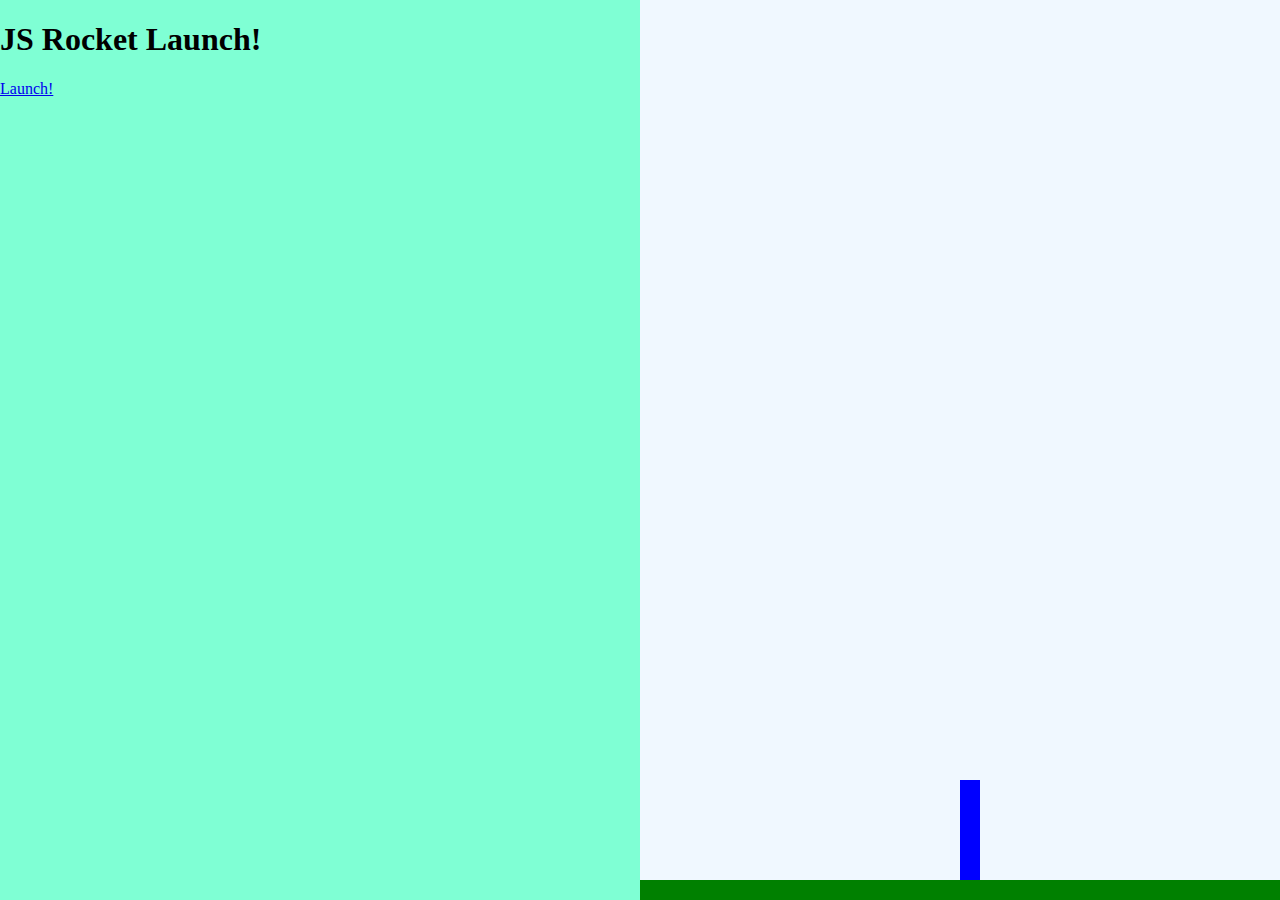
==== rocket.html @ e4f87a62 "made my rocket" ====
<!DOCTYPE html>
<html>
<head>
	<title>Rocket Launch sequence!</title>
	<link rel="stylesheet" type="text/css" href="css/rocket.css">
	<script type="text/javascript" src="js/rocket.js"></script>
</head>
<body class="body-state1">
<div class="left">
	<div class="state1">
		<h1>JS Rocket Launch!</h1>
		<a href="#" class="button" onclick="changeState(2);">Launch!</a>
	</div>
	
	<div class="state2">
		<h1 id="countdown">10</h1>
		<a href="#" class="button" onclick="changeState(1);">Abort!</a>
	</div>
	
	<div class="state3">
		<h1>Lift Off!</h1>
	</div>
	
	<div class="state4">
		<h1>Well Done!</h1>
		<a href="#" class="button" onclick="changeState(1);">Do it again!</a>
	</div>
	
	<div class="state5">
		<h1>Oh No!!!!</h1>
		<a href="#" class="button" onclick="changeState(1);">Try again!</a>
	</div>
</div>
<div class="right">
<div class="ground">
	
</div>
	<div class="rocket"></div>
</div>
</body>
</html>
---- css/rocket.css ----
.left {
	background-color: aquamarine;
	position: fixed;
	width: 50%;
	height: 100%;
	top: 0;
	left: 0;
}

.right {
	background-color: aliceblue;
	position: fixed;
	width: 50%;
	height: 100%;
	top: 0;
	right: 0;
}

.ground {
	background-color: green;
	position: absolute;
	bottom: 0;
	left: 0;
	width: 1000%;
	height: 20px;
}

.rocket {
	position: absolute;
	left: 50%;
	bottom: 20px;
	width: 20px;
	height: 100px;
	background-color: blue;
	transition: bottom 10000ms;
}

body.body-state1 .rocket {
	transition: none;
}

body.body-state3 .rocket,
body.body-state4 .rocket {
	bottom: 1000px;
}

.state1, .state2, .state3, .state4, .state5 {
	display: none;
}

body.body-state1 .state1{display: block;}
body.body-state2 .state2{display: block;}
body.body-state3 .state3{display: block;}
body.body-state4 .state4{display: block;}
body.body-state5 .state5{display: block;}

a {

}

a.button {

}
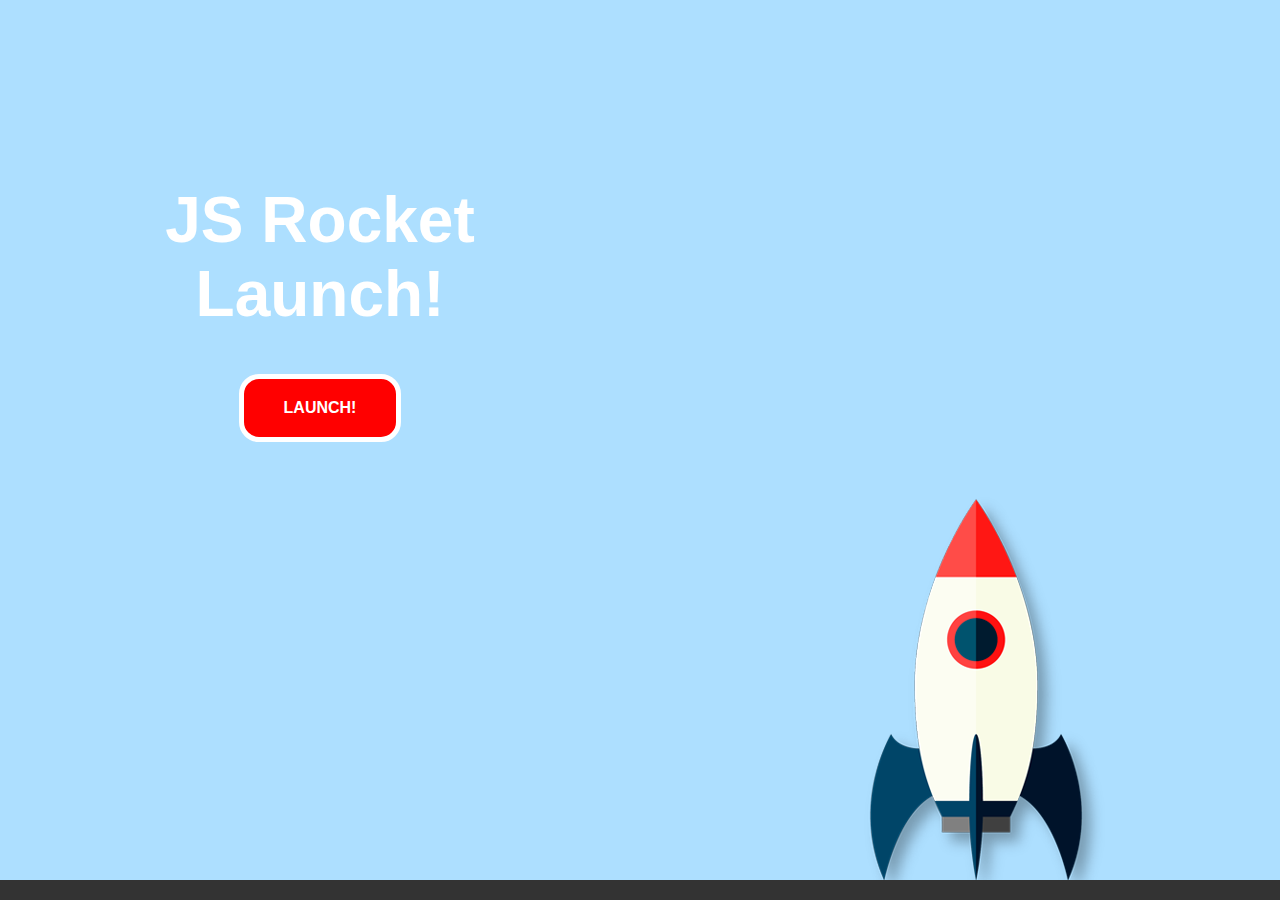
==== commit 0fe1d27c: "made our rocket kewl!" ====
--- a/rocket.html
+++ b/rocket.html
@@ -7,35 +7,38 @@
 </head>
 <body class="body-state1">
 <div class="left">
-	<div class="state1">
+<div class="ground">
+</div>
+	<div class="interface state1">
 		<h1>JS Rocket Launch!</h1>
 		<a href="#" class="button" onclick="changeState(2);">Launch!</a>
 	</div>
 	
-	<div class="state2">
+	<div class="interface state2">
 		<h1 id="countdown">10</h1>
 		<a href="#" class="button" onclick="changeState(1);">Abort!</a>
 	</div>
 	
-	<div class="state3">
+	<div class="interface state3">
 		<h1>Lift Off!</h1>
 	</div>
 	
-	<div class="state4">
+	<div class="interface state4">
 		<h1>Well Done!</h1>
 		<a href="#" class="button" onclick="changeState(1);">Do it again!</a>
 	</div>
 	
-	<div class="state5">
+	<div class="interface state5">
 		<h1>Oh No!!!!</h1>
 		<a href="#" class="button" onclick="changeState(1);">Try again!</a>
 	</div>
+
 </div>
 <div class="right">
-<div class="ground">
-	
-</div>
+	<div class="ground"></div>
 	<div class="rocket"></div>
+	<div class="nervous" id="nervous"></div>
+	<div class="cant-wait" id="cant-wait"></div>
 </div>
 </body>
 </html>--- a/css/rocket.css
+++ b/css/rocket.css
@@ -1,5 +1,10 @@
+body {
+	font-family: 'helvetica', 'arial', sans-serif;
+	text-align: center;
+}
+
 .left {
-	background-color: aquamarine;
+	background-color: #ADDFFF;
 	position: fixed;
 	width: 50%;
 	height: 100%;
@@ -7,8 +12,20 @@
 	left: 0;
 }
 
+.interface {
+	text-align: center;
+	padding: 140px 50px 40px;
+	color: #fff;
+}
+
+h1 {
+	
+	font-size: 4em;
+
+}
+
 .right {
-	background-color: aliceblue;
+	background-color: #ADDFFF;
 	position: fixed;
 	width: 50%;
 	height: 100%;
@@ -17,7 +34,7 @@
 }
 
 .ground {
-	background-color: green;
+	background-color: #333;
 	position: absolute;
 	bottom: 0;
 	left: 0;
@@ -25,19 +42,71 @@
 	height: 20px;
 }
 
+.nervous {
+	position: absolute;
+	bottom: 300px;
+	left: 135px;
+	background: url('../images/nervous.png') no-repeat 0 0;
+	width: 220px;
+	height: 45px;
+	display: none;
+}
+
+.nervous.show {
+	display: block;
+}
+
+.cant-wait {
+	position: absolute;
+	bottom: 375px;
+	right: 140px;
+	background: url('../images/cant-wait.png') no-repeat 0 0;
+	width: 240px;
+	height: 45px;
+	display: none;
+}
+
+.cant-wait.show {
+	display: block;
+}
+
 .rocket {
 	position: absolute;
 	left: 50%;
 	bottom: 20px;
-	width: 20px;
-	height: 100px;
-	background-color: blue;
+	width: 255px;
+	height: 390px;
+	margin-left: -110px;
+	background: url('../images/rocket-A1.png') no-repeat;
 	transition: bottom 10000ms;
+}
+
+/* rocket bg image*/
+body.body-state2 .rocket {
+	background-image: url('../images/rocket-A1.png');
+}
+
+body.body-state3 .rocket,
+body.body-state4 .rocket {
+	background-image: url('../images/rocket-A3.gif'); 
+	height: 450px;
+
+}
+
+ 
+body.body-state5 .rocket {
+	background-image: url('../images/boom.png');
+	width: 400px;
+	height: 400px;
+	margin-left: -250px;
 }
 
 body.body-state1 .rocket {
 	transition: none;
 }
+
+
+
 
 body.body-state3 .rocket,
 body.body-state4 .rocket {
@@ -55,9 +124,21 @@
 body.body-state5 .state5{display: block;}
 
 a {
-
+	text-decoration: none;
 }
 
 a.button {
+	display: inline-block;
+	padding: 20px 40px;
+	background-color: red;
+	color: #fff;
+	font-weight: bold;
+	border-radius: 20px;
+	transition: color 300ms;
+	text-transform: uppercase;
+	border: 5px solid white;
+}
 
+a:hover {
+	color: #000;
 }